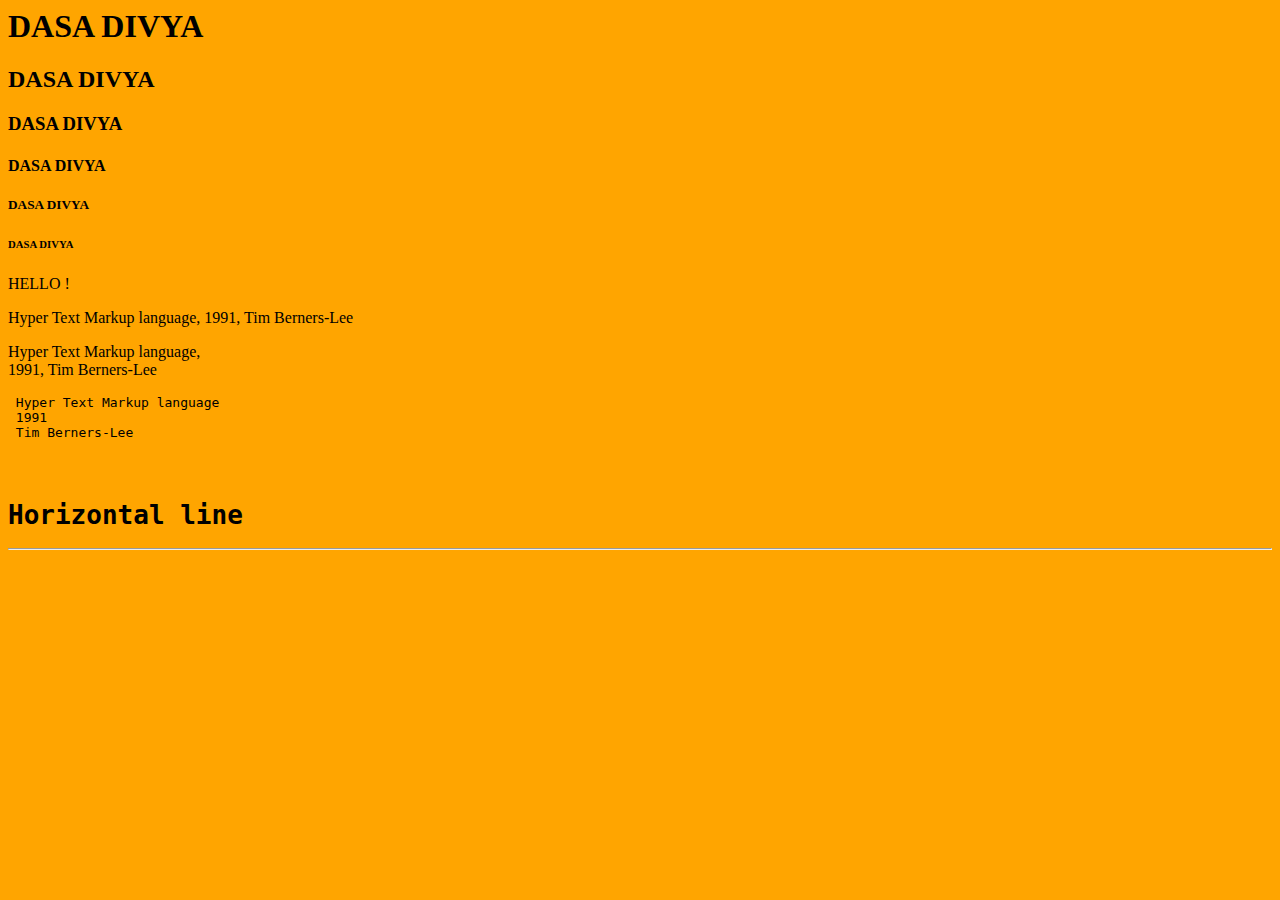
==== 1.html @ 0fa5497f "Add files via upload" ====
<html>
<head>
<title>  DIVYA    </title>
</head>
<body style="background-color:orange">
<h1>DASA DIVYA</h1>
<h2>DASA DIVYA</h2>
<h3>DASA DIVYA</h3>
<h4>DASA DIVYA</h4>
<h5>DASA DIVYA</h5>
<h6>DASA DIVYA</h6>
<p> HELLO !</p>
<p> Hyper Text Markup language, 1991, Tim Berners-Lee</p>
<p> Hyper Text Markup language, <br>1991, Tim Berners-Lee</p>
<pre>
<p> Hyper Text Markup language
 1991
 Tim Berners-Lee</p>
 <p><h1>Horizontal line</h1><hr></hr></p>
</pre>
</body>
</html>
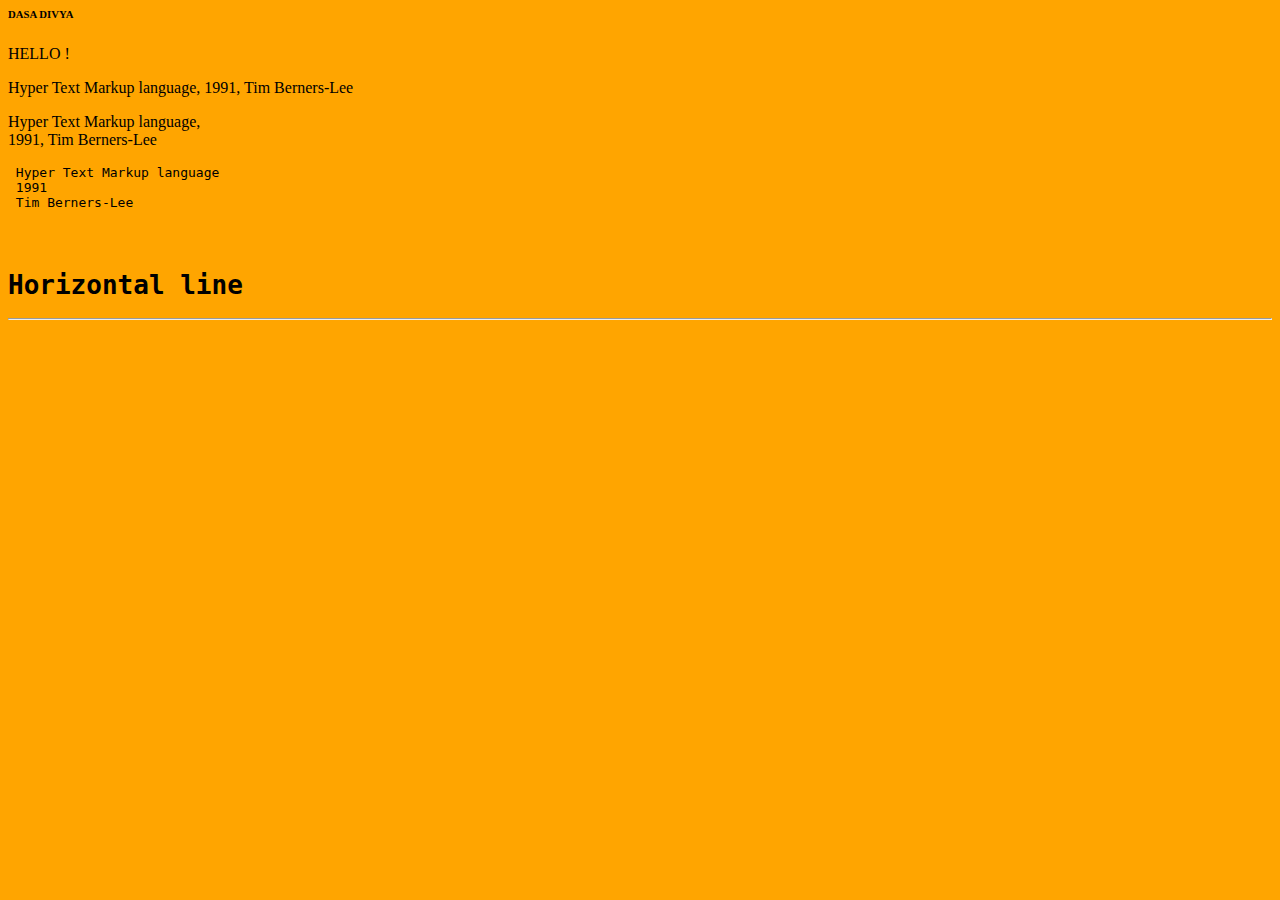
==== commit 4f8f6c24: "editted" ====
--- a/1.html
+++ b/1.html
@@ -3,11 +3,6 @@
 <title>  DIVYA    </title>
 </head>
 <body style="background-color:orange">
-<h1>DASA DIVYA</h1>
-<h2>DASA DIVYA</h2>
-<h3>DASA DIVYA</h3>
-<h4>DASA DIVYA</h4>
-<h5>DASA DIVYA</h5>
 <h6>DASA DIVYA</h6>
 <p> HELLO !</p>
 <p> Hyper Text Markup language, 1991, Tim Berners-Lee</p>
